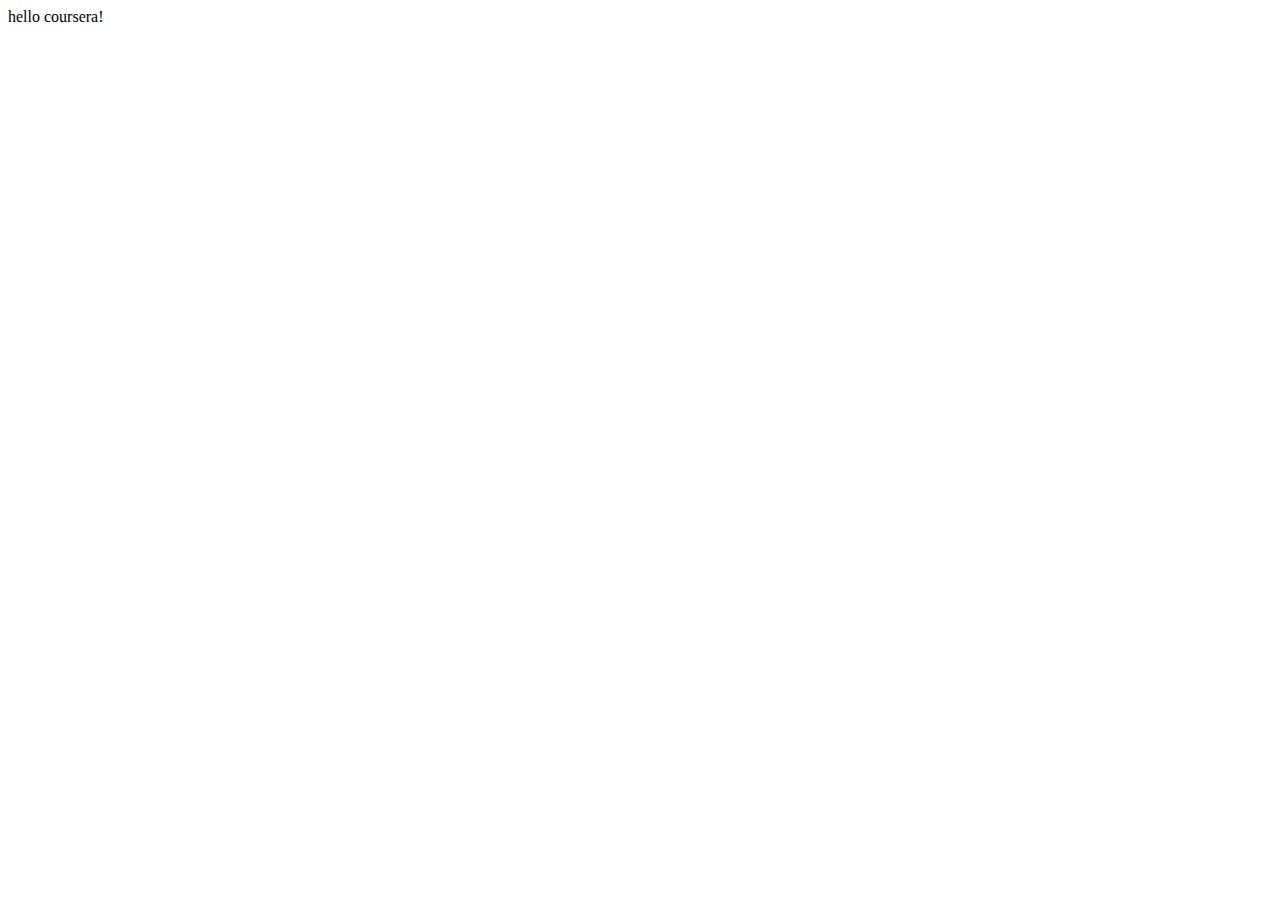
==== site/index.html @ 0f1b99a9 "my first page" ====
<!DOCTYPE html>
<html lang="en">
<head>
    <meta charset="UTF-8">
    <meta name="viewport" content="width=device-width, initial-scale=1.0">
    <title>hello</title>
</head>
<body>
    hello coursera!
</body>
</html>
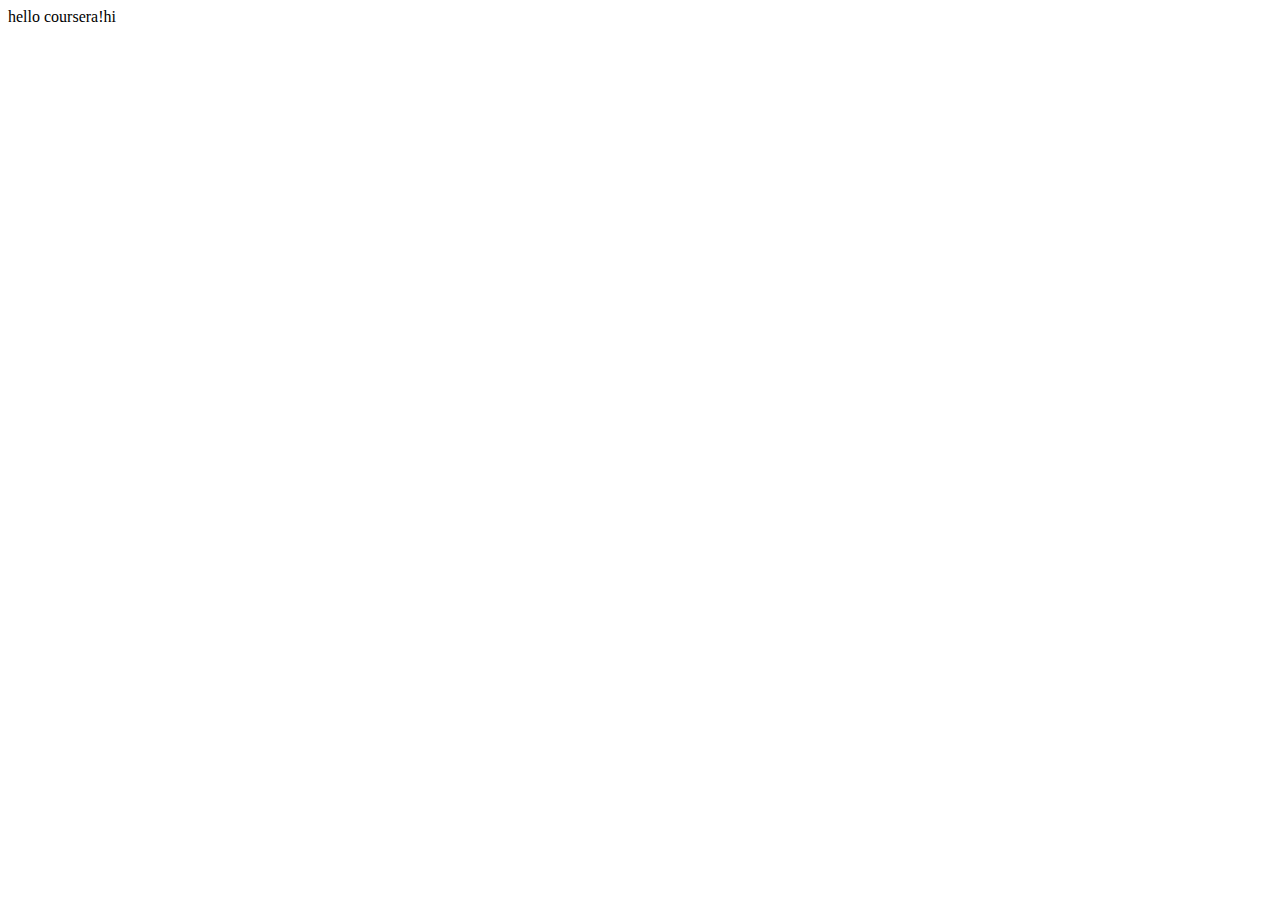
==== commit 9d117feb: "small additon to page" ====
--- a/site/index.html
+++ b/site/index.html
@@ -6,6 +6,6 @@
     <title>hello</title>
 </head>
 <body>
-    hello coursera!
+    hello coursera!hi
 </body>
 </html>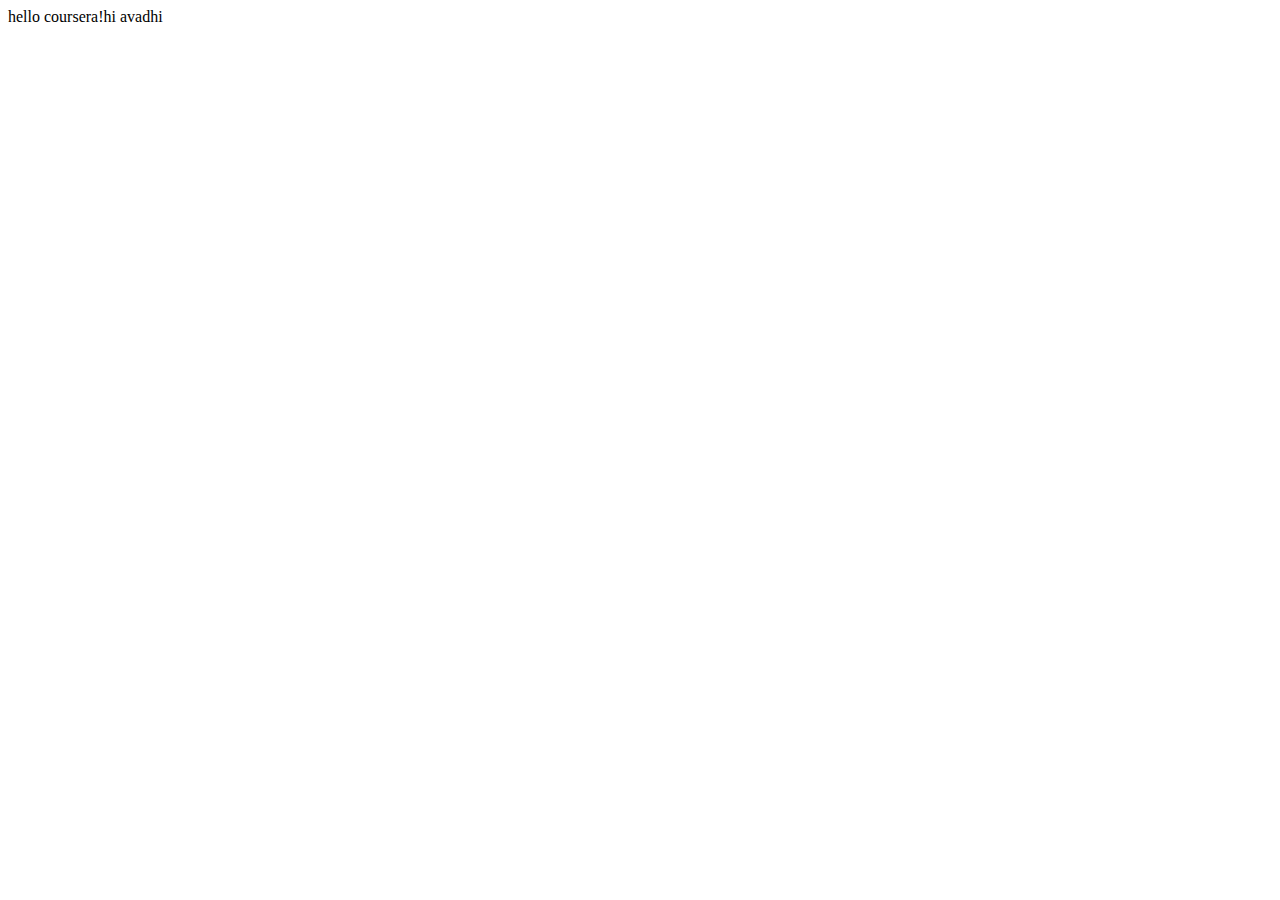
==== commit f211c160: "small additon to page site" ====
--- a/site/index.html
+++ b/site/index.html
@@ -6,6 +6,6 @@
     <title>hello</title>
 </head>
 <body>
-    hello coursera!hi
+    hello coursera!hi avadhi
 </body>
 </html>